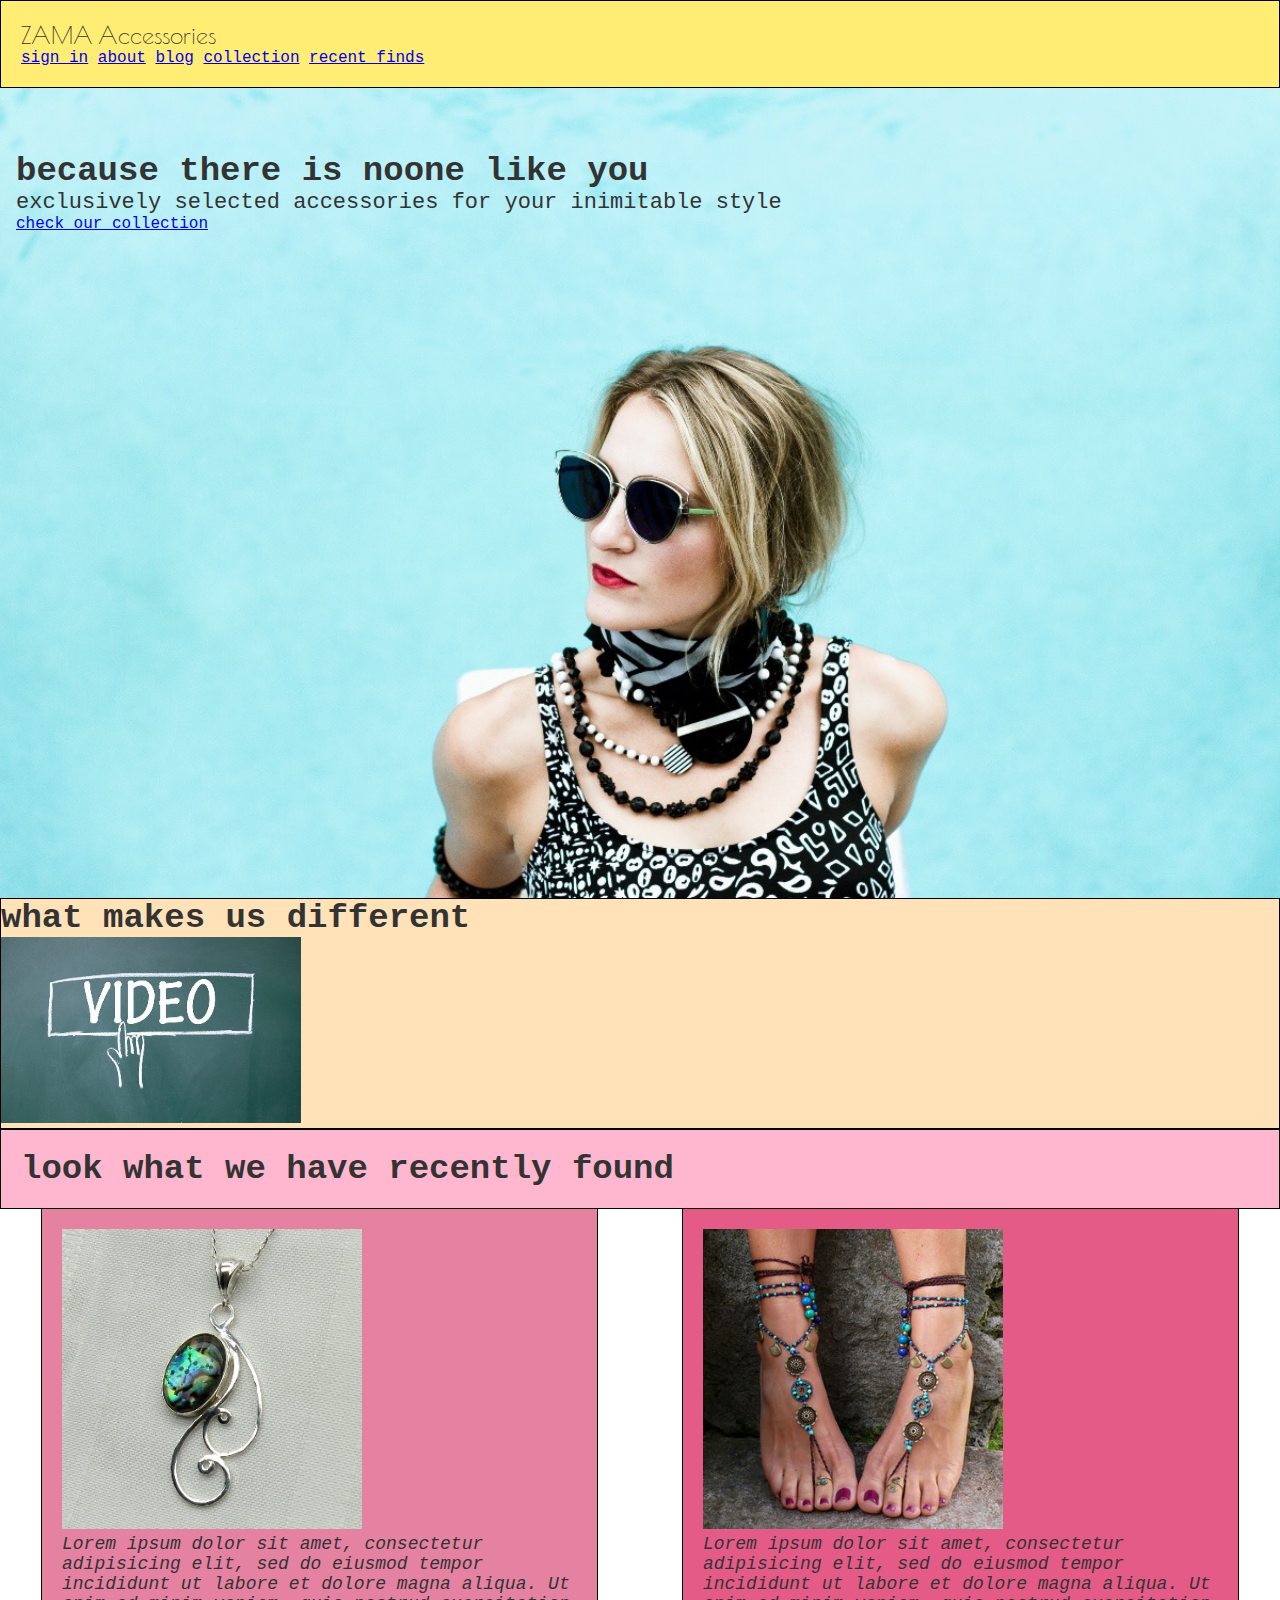
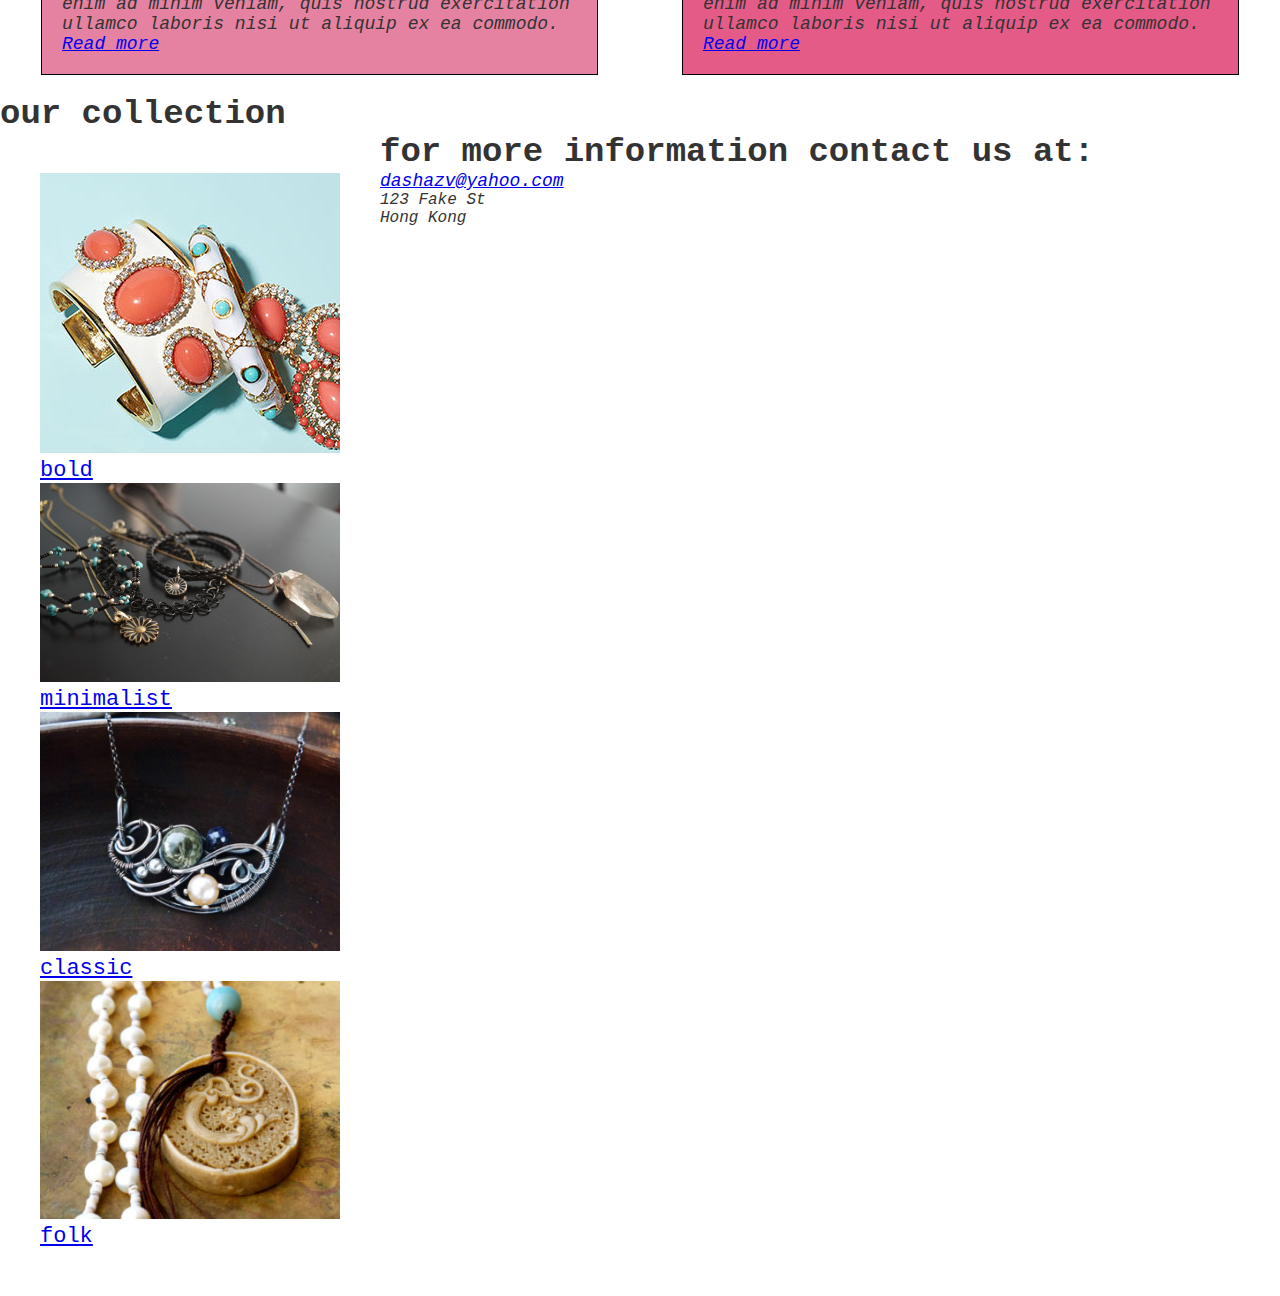
==== unit_6/index.html @ 8a684d34 "column design" ====
<!DOCTYPE html>
<html>
<head>
	<title>zama accessories</title>
	<link rel="stylesheet" type="text/css" href="css/style.css">
</head>
<body>
	<header>
		<h1 id="name">ZAMA Accessories</h1>
		<nav>
			<a href="#">sign in</a>
			<a href="#">about</a>
			<a href="#">blog</a>
			<a href="#">collection</a>
			<a href="#">recent finds</a>
		</nav>
	</header>
	<main>
		<section id="intro">
			<div>
				<h2>because there is noone like you</h2>
				<h3>exclusively selected accessories for your inimitable style</h3>
				<a href="#" class="cta">check our collection</a>
			</div>
		</section>
		<section id="about">
			<h2>What makes us different</h2>
			<a href="#"><img src="images/videoicon.jpg"></a>
		</section>	
		<section id="recent_finds" class="clearfix">
			<h2>Look what we have recently found</h2>
			<article id="left">
				<img src="images/recentlyfoundone.jpg">
				<p>Lorem ipsum dolor sit amet, consectetur adipisicing elit, sed do eiusmod
				tempor incididunt ut labore et dolore magna aliqua. Ut enim ad minim veniam,
				quis nostrud exercitation ullamco laboris nisi ut aliquip ex ea commodo. <a href="Read more">Read more</a></p>
			</article>
			<article id="right">
				<img src="images/recentlyfoundtwo.jpg">
				<p>Lorem ipsum dolor sit amet, consectetur adipisicing elit, sed do eiusmod
				tempor incididunt ut labore et dolore magna aliqua. Ut enim ad minim veniam,
				quis nostrud exercitation ullamco laboris nisi ut aliquip ex ea commodo. <a href="Read more">Read more</a></p>
			</article>
		</section>
		<section id="latest" class="clearfix">
			<h2>Our Collection</h2> 
			<div id="wrapper">
			<a href="#">
				<img src="images/bold.jpeg" alt="bold style jewelry" title="bold and bright accessories">
				<h3>bold</h3>
			</a>
			<a href="#">
				<img src="images/minimalist.jpg" alt="minimalistic pendants" title="minimalist accessories">
				<h3>minimalist</h3>
			</a>
			<a href="#">
				<img src="images/classic.jpg" alt="classic pendant" title="classic style accessories">
				<h3>classic</h3>
			</a>
			<a href="#">
				<img src="images/folk.jpg" alt="folk pendant" title="folk style accessories">
				<h3>folk</h3>
			</a>
			</div>
		</section>
	</main>
	<footer>
		<section id="contact">
			<h2>for more information contact us at:</h2>
			<p><a href="dashazv@yahoo.com">dashazv@yahoo.com</a></p>
			<address>123 Fake St<br>Hong Kong</address>
		</section>
	</footer>
</body>
</html>
---- unit_6/css/style.css ----
@import url('https://fonts.googleapis.com/css?family=Poiret+One');
* {margin:0;padding:0;box-sizing:border-box;}
img {
	width:300px;
}
body {
	color:#333;
	font-family: "Avenir Book", monospace;
}
header {
	background-color: #FFED74;
	border: 1px black solid;
	padding: 20px;
}
h1, h3 {
	font-weight: normal;
}
h1 {
	font-size: 24px;
}
#name {
	font-family: 'Poiret One', cursive;
}
h2 {
	text-transform: lowercase;
    font-size: 34px;
}
h3 {
	font-size: 22px;
}
p {
	font-size: 18px;
	font-style: italic;
}
ul {
	list-style-type: none;
}
#intro {
	background:url(../images/StockSnap_8AYJY0K62O.jpeg);
	background-size:cover;
	background-repeat: no-repeat;
	background-position: bottom;
	height:90vh;
	padding: 4em;
	padding-left: 1em;
}
#recent_finds {
	background-color: #FFB7CF;
	border: 1px black solid;
	padding: 20px;
}
.clearfix: after {
	visibility: hidden;
	display: block;
	font-size: 0;
	content: " ";
	clear: both;
	height: o;
}
#left {
	background-color: #E582A2;
	border: 1px black solid;
	padding: 20px;
	float: left;
	width: 45%;
	margin: 20px;
}
#right {
	background-color: #E55B88;
	border: 1px black solid;
	padding: 20px;
	float: right;
	width: 45%;
	margin: 20px;
}
#articles {
	background-color: #E89C6C;
	border: 1px black solid;
}
#wrapper {
	width: 560 px;
	padding: 20px;
	margin: 20px;
	float: left;
}
#collection {
	background-color: #FFE2B8;
	border: 1px black solid;
}
#footer {
	background-color: #FF957E;
	border: 1px black solid;
}
#about {
	background-color: #FFE2B8;
	border: 1px black solid;
}
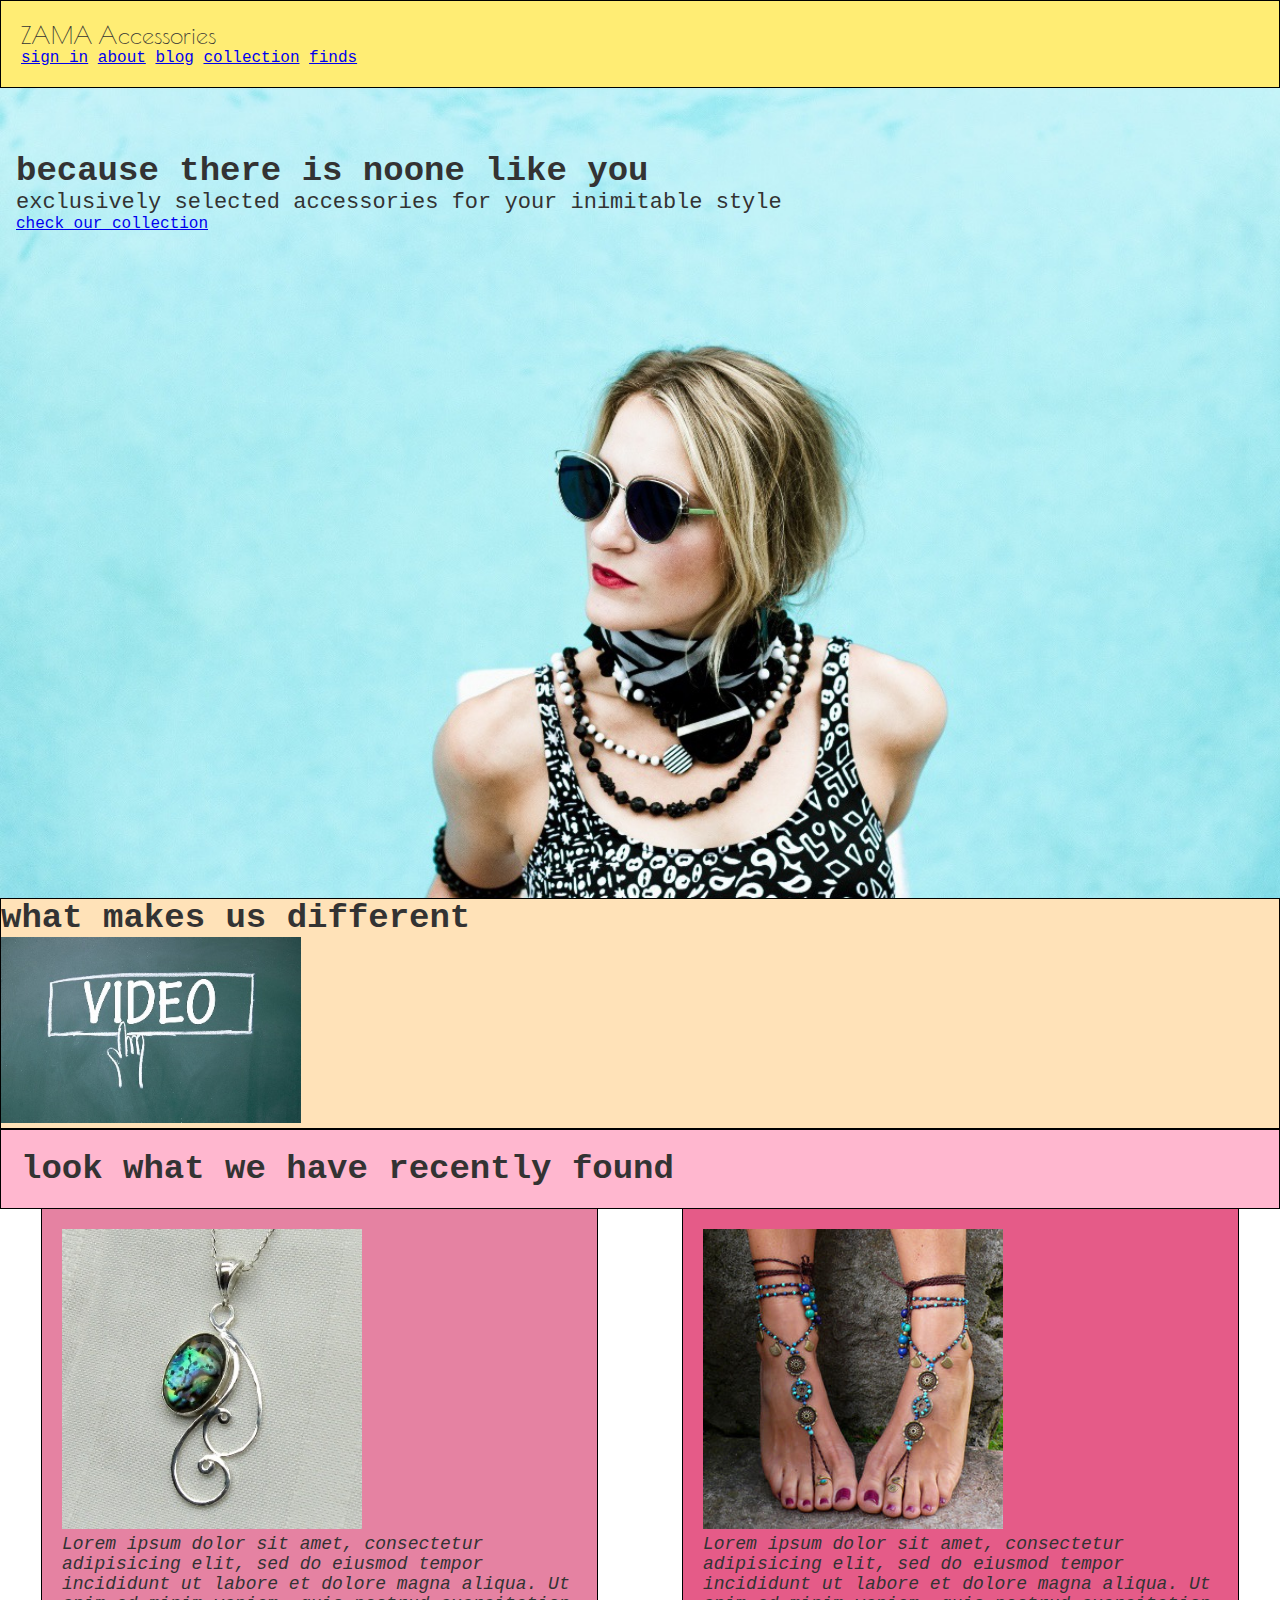
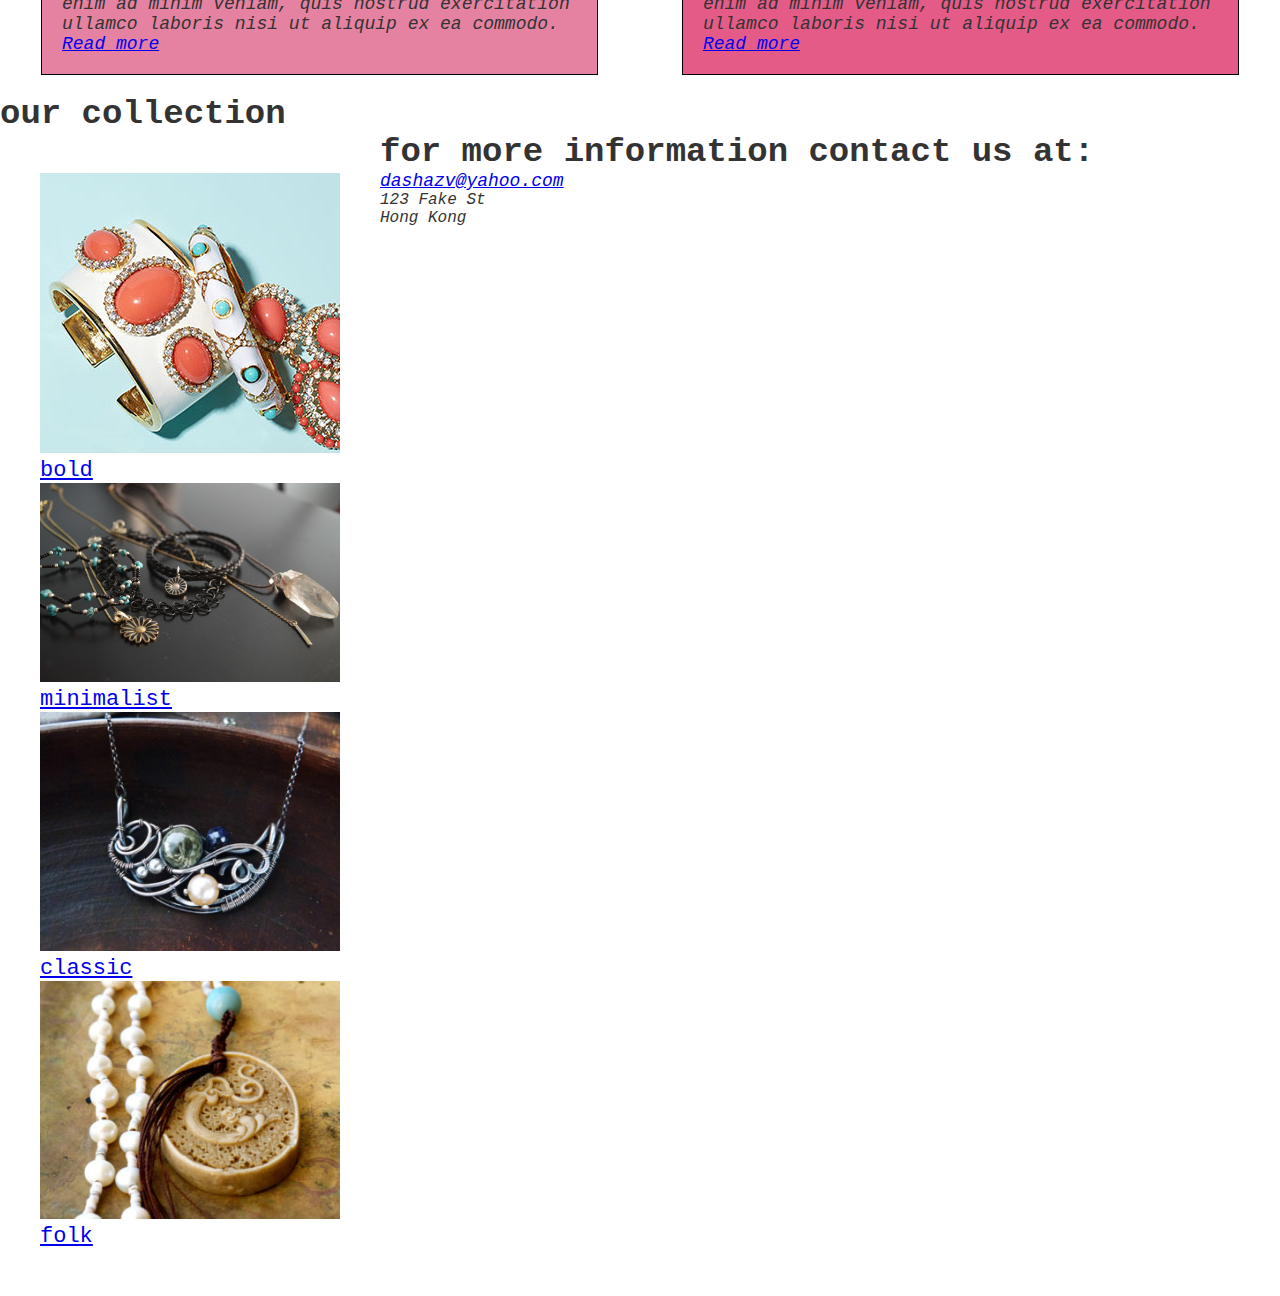
==== commit 3166ea17: "reset css" ====
--- a/unit_6/index.html
+++ b/unit_6/index.html
@@ -2,6 +2,7 @@
 <html>
 <head>
 	<title>zama accessories</title>
+	<link rel="stylesheet" type="text/css" href="reset.css">
 	<link rel="stylesheet" type="text/css" href="css/style.css">
 </head>
 <body>
@@ -12,7 +13,7 @@
 			<a href="#">about</a>
 			<a href="#">blog</a>
 			<a href="#">collection</a>
-			<a href="#">recent finds</a>
+			<a href="#">finds</a>
 		</nav>
 	</header>
 	<main>
@@ -27,8 +28,9 @@
 			<h2>What makes us different</h2>
 			<a href="#"><img src="images/videoicon.jpg"></a>
 		</section>	
-		<section id="recent_finds" class="clearfix">
+		<section id="recent_finds">
 			<h2>Look what we have recently found</h2>
+			<div class="clearfix">
 			<article id="left">
 				<img src="images/recentlyfoundone.jpg">
 				<p>Lorem ipsum dolor sit amet, consectetur adipisicing elit, sed do eiusmod
@@ -41,27 +43,36 @@
 				tempor incididunt ut labore et dolore magna aliqua. Ut enim ad minim veniam,
 				quis nostrud exercitation ullamco laboris nisi ut aliquip ex ea commodo. <a href="Read more">Read more</a></p>
 			</article>
+			</div>
 		</section>
 		<section id="latest" class="clearfix">
 			<h2>Our Collection</h2> 
 			<div id="wrapper">
+			<div class="column" id="column1">
 			<a href="#">
 				<img src="images/bold.jpeg" alt="bold style jewelry" title="bold and bright accessories">
 				<h3>bold</h3>
 			</a>
+			</div>
+			<div class="column" id="column2">
 			<a href="#">
 				<img src="images/minimalist.jpg" alt="minimalistic pendants" title="minimalist accessories">
 				<h3>minimalist</h3>
 			</a>
+			</div>
+			<div class="column" id="column3">
 			<a href="#">
 				<img src="images/classic.jpg" alt="classic pendant" title="classic style accessories">
 				<h3>classic</h3>
 			</a>
+			</div>
+			<div class="column" id="column4"> 
 			<a href="#">
 				<img src="images/folk.jpg" alt="folk pendant" title="folk style accessories">
 				<h3>folk</h3>
 			</a>
 			</div>
+		</div>
 		</section>
 	</main>
 	<footer>
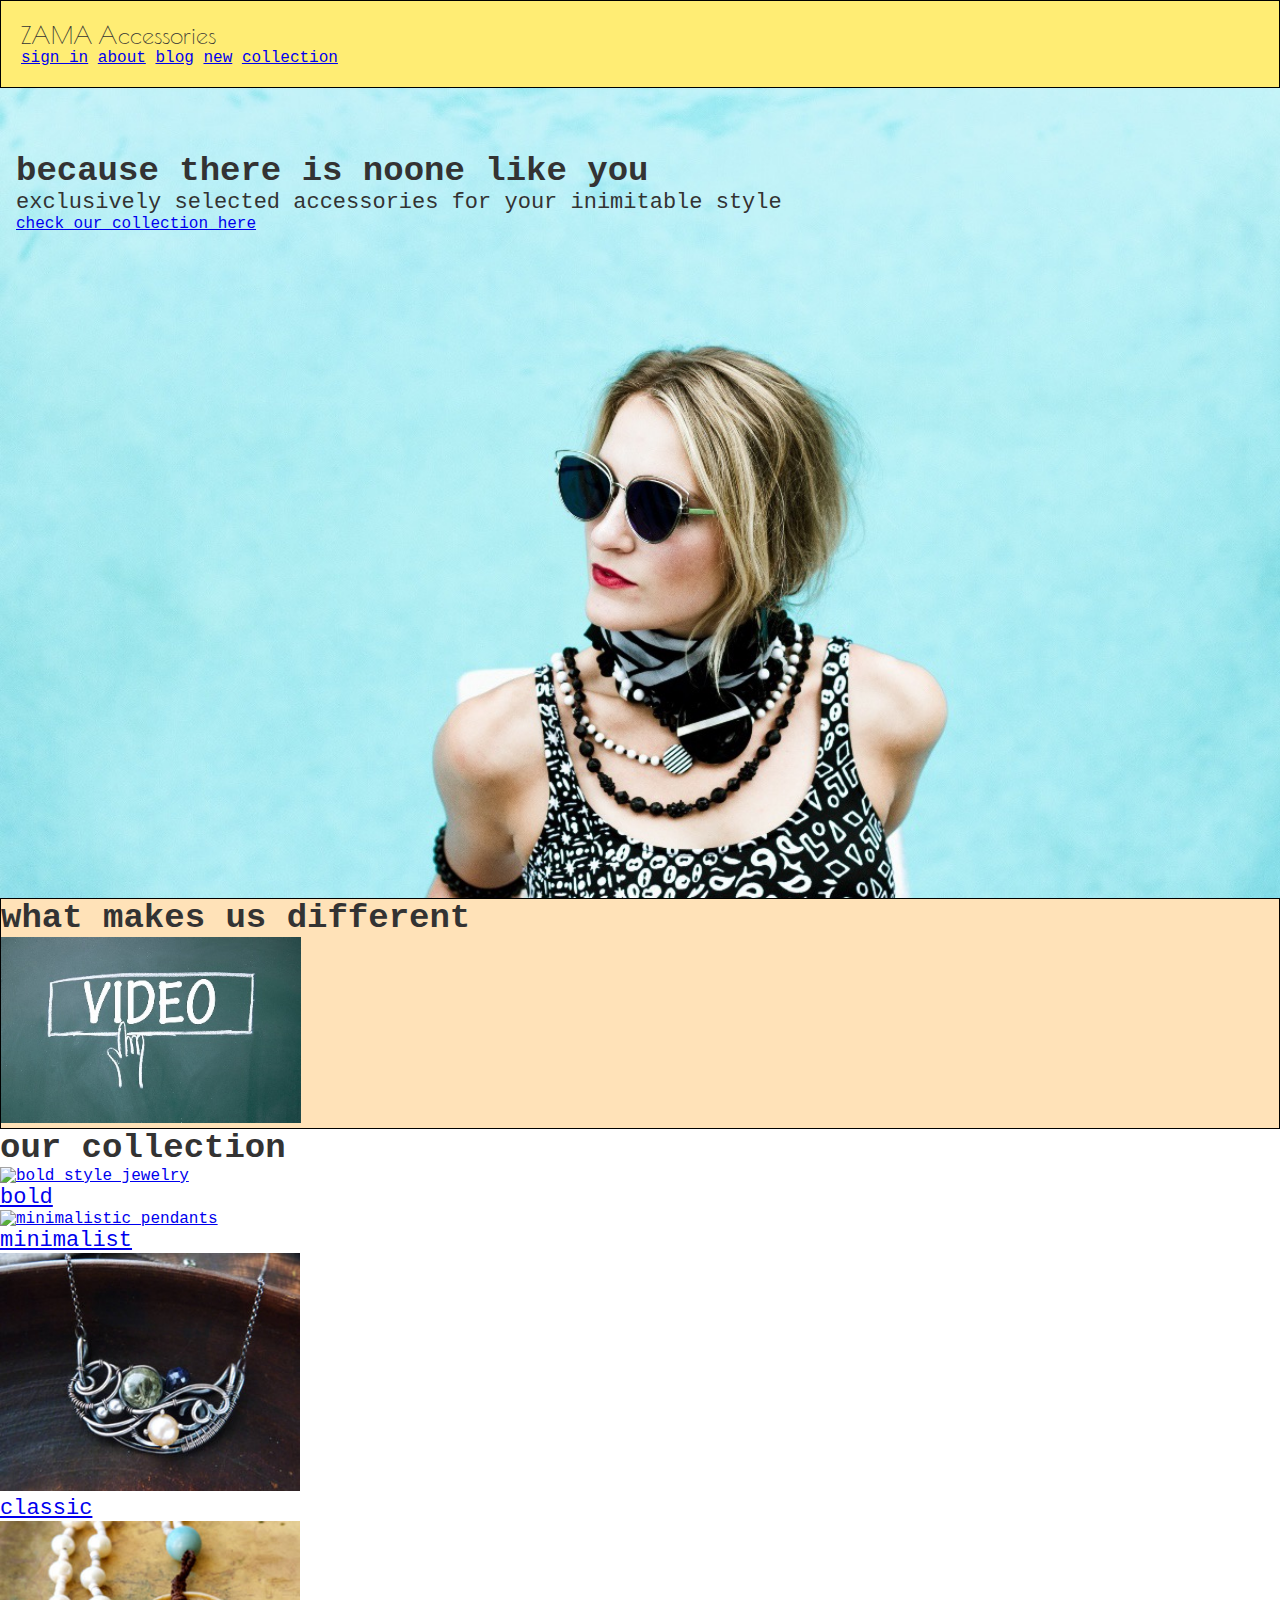
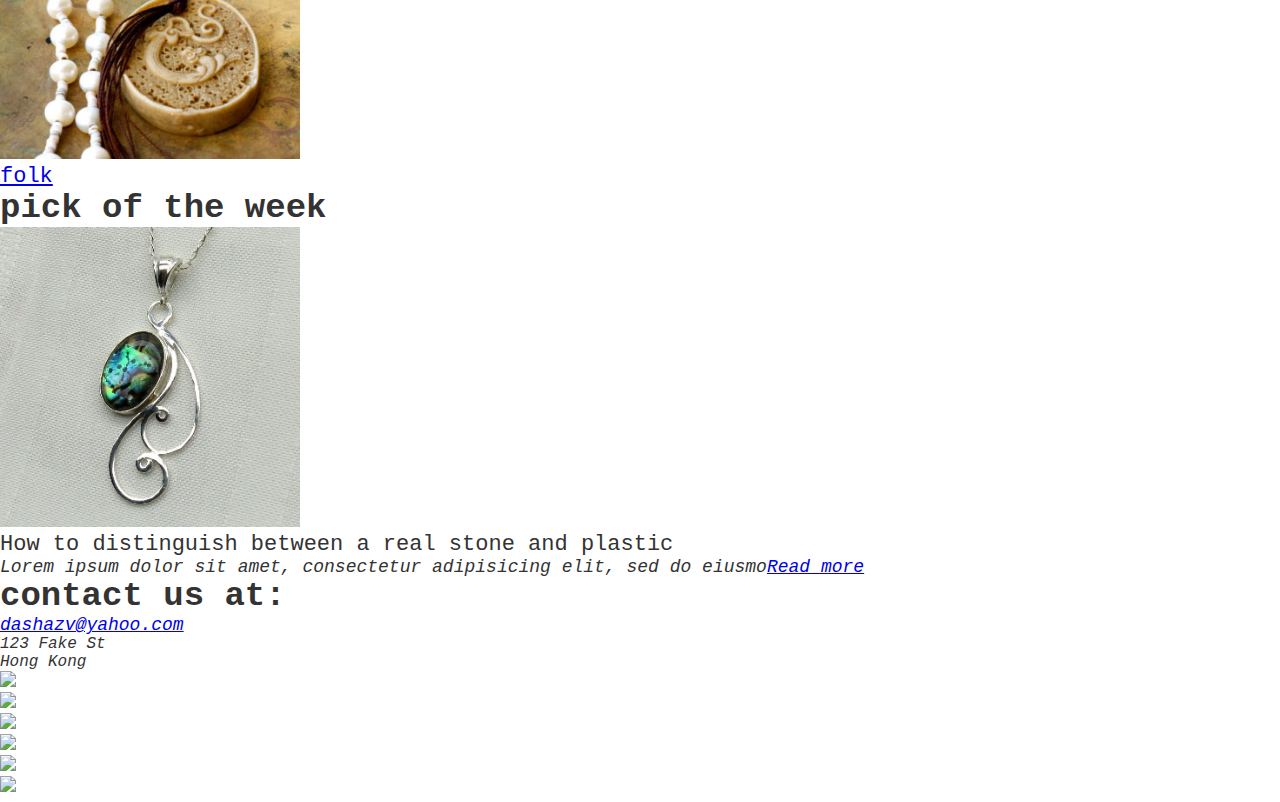
==== commit 0e48d74f: "Merge e51a34fd128cf2bb83b3f414413ac448693eac29 into e2265e655014562395d55859e64e7b8a5238c05b" ====
--- a/unit_6/index.html
+++ b/unit_6/index.html
@@ -6,14 +6,14 @@
 	<link rel="stylesheet" type="text/css" href="css/style.css">
 </head>
 <body>
-	<header>
+	<header class="clearfix">
 		<h1 id="name">ZAMA Accessories</h1>
 		<nav>
 			<a href="#">sign in</a>
 			<a href="#">about</a>
 			<a href="#">blog</a>
+			<a href="#">new</a>
 			<a href="#">collection</a>
-			<a href="#">finds</a>
 		</nav>
 	</header>
 	<main>
@@ -21,66 +21,61 @@
 			<div>
 				<h2>because there is noone like you</h2>
 				<h3>exclusively selected accessories for your inimitable style</h3>
-				<a href="#" class="cta">check our collection</a>
+				<a href="#" class="cta">check our collection here</a>
 			</div>
 		</section>
-		<section id="about">
-			<h2>What makes us different</h2>
-			<a href="#"><img src="images/videoicon.jpg"></a>
-		</section>	
-		<section id="recent_finds">
-			<h2>Look what we have recently found</h2>
-			<div class="clearfix">
-			<article id="left">
-				<img src="images/recentlyfoundone.jpg">
-				<p>Lorem ipsum dolor sit amet, consectetur adipisicing elit, sed do eiusmod
-				tempor incididunt ut labore et dolore magna aliqua. Ut enim ad minim veniam,
-				quis nostrud exercitation ullamco laboris nisi ut aliquip ex ea commodo. <a href="Read more">Read more</a></p>
-			</article>
-			<article id="right">
-				<img src="images/recentlyfoundtwo.jpg">
-				<p>Lorem ipsum dolor sit amet, consectetur adipisicing elit, sed do eiusmod
-				tempor incididunt ut labore et dolore magna aliqua. Ut enim ad minim veniam,
-				quis nostrud exercitation ullamco laboris nisi ut aliquip ex ea commodo. <a href="Read more">Read more</a></p>
-			</article>
-			</div>
-		</section>
-		<section id="latest" class="clearfix">
-			<h2>Our Collection</h2> 
-			<div id="wrapper">
-			<div class="column" id="column1">
-			<a href="#">
-				<img src="images/bold.jpeg" alt="bold style jewelry" title="bold and bright accessories">
-				<h3>bold</h3>
-			</a>
-			</div>
-			<div class="column" id="column2">
-			<a href="#">
-				<img src="images/minimalist.jpg" alt="minimalistic pendants" title="minimalist accessories">
-				<h3>minimalist</h3>
-			</a>
-			</div>
-			<div class="column" id="column3">
-			<a href="#">
-				<img src="images/classic.jpg" alt="classic pendant" title="classic style accessories">
-				<h3>classic</h3>
-			</a>
-			</div>
-			<div class="column" id="column4"> 
-			<a href="#">
-				<img src="images/folk.jpg" alt="folk pendant" title="folk style accessories">
-				<h3>folk</h3>
-			</a>
-			</div>
+		<div class="wrapper">
+			<section id="about" class="clearfix">
+				<h2>What makes us different</h2>
+				<a href="#"><img src="images/videoicon.jpg"></a>
+			</section>		
+			<section id="latest">
+				<h2>Our Collection</h2> 
+				<a href="#" class="column" id="column1">
+					<img src="images/bold.jpg" alt="bold style jewelry" title="bold and bright accessories">
+					<h3>bold</h3>
+				</a>
+				<div class="column" id="column2">
+				<a href="#">
+					<img src="images/simple-2.jpg" alt="minimalistic pendants" title="minimalist accessories">
+					<h3>minimalist</h3>
+				</a>
+				</div>
+				<div class="column" id="column3">
+				<a href="#">
+					<img src="images/classic.jpg" alt="classic pendant" title="classic style accessories">
+					<h3>classic</h3>
+				</a>
+				</div>
+				<div class="column" id="column4"> 
+				<a href="#">
+					<img src="images/folk.jpg" alt="folk pendant" title="folk style accessories">
+					<h3>folk</h3>
+				</a>
+				</div>
+			</section>
+			<section id="article">
+				<h2>pick of the week</h2>
+				<img src="images/recentlyfoundone.jpg"> 
+				<h3>How to distinguish between a real stone and plastic</h3>
+				<p>Lorem ipsum dolor sit amet, consectetur adipisicing elit, sed do eiusmo<a href="Read more">Read more</a></p>
+			</section>
 		</div>
-		</section>
 	</main>
 	<footer>
-		<section id="contact">
-			<h2>for more information contact us at:</h2>
+		<div id="contact">
+			<h2>contact us at:</h2>
 			<p><a href="dashazv@yahoo.com">dashazv@yahoo.com</a></p>
 			<address>123 Fake St<br>Hong Kong</address>
-		</section>
+			<ul>
+				<li><img src="images/facebook.png"></li>
+				<li><img src="images/whatsapp.png"></li>
+				<li><img src="images/instagram.png"></li>
+				<li><img src="images/pinterest.png"></li>
+				<li><img src="images/twitter.png"></li>
+				<li><img src="images/youtube.png"></li>
+			</ul>
+		</div>	
 	</footer>
 </body>
 </html>
